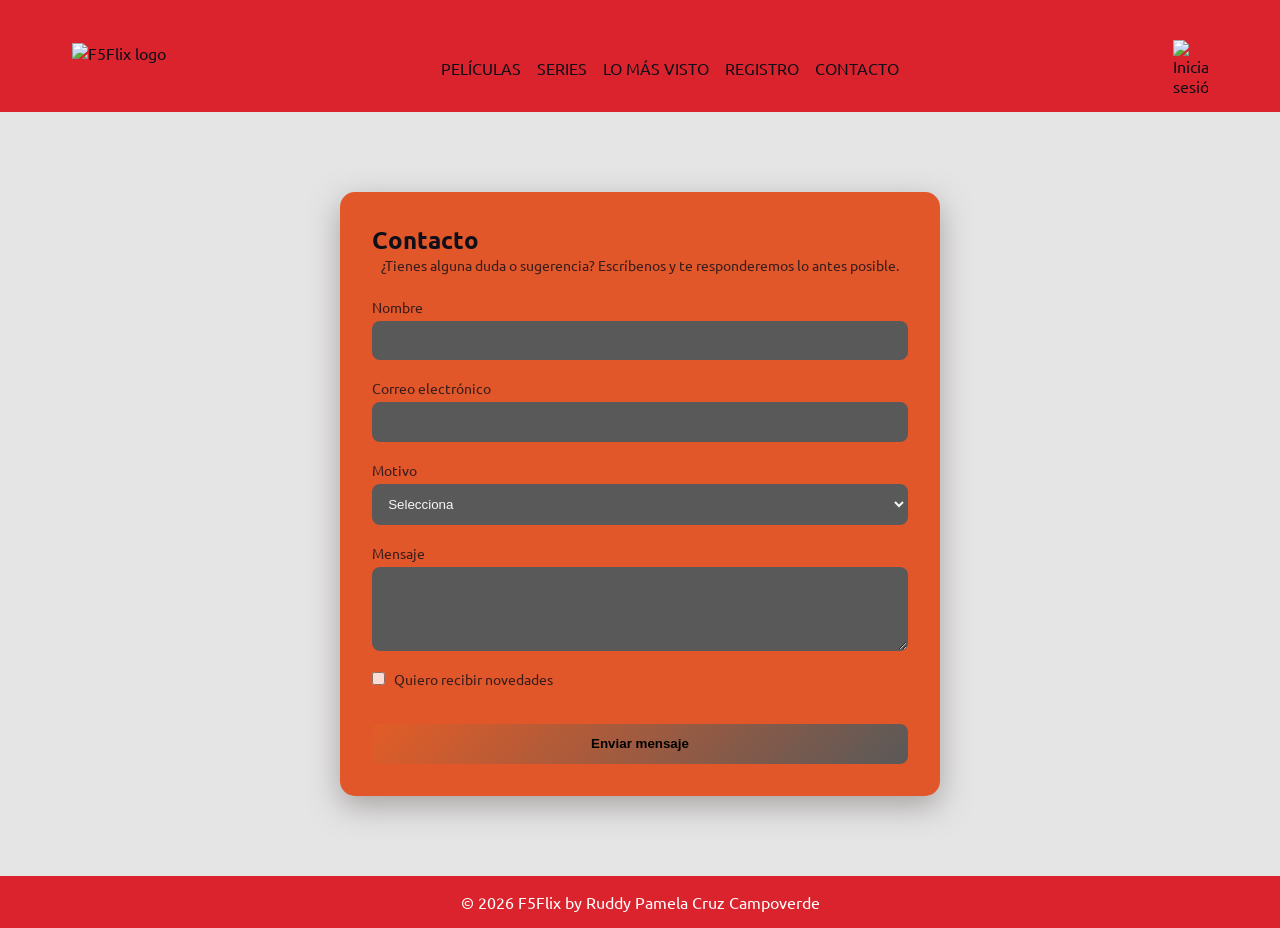
==== contacto.html @ 2f5d468d "Modificar CSS y corregirlos" ====
<!DOCTYPE html>
<html lang="es">

<head>
    <meta charset="UTF-8">
    <meta name="viewport" content="width=device-width, initial-scale=1.0">
    <title>Contacto - F5Flix</title>

   
    <link rel="stylesheet" href="m4play.css">

    <link rel="icon" type="image/png" href="src/images/logo.png">
</head>

<body>

   
    <header class="header">
        <nav class="navbar" aria-label="Navegación principal">

    
            <a href="index.html" class="logo">
                <img src="src/images/F5-Logo.png" alt="F5Flix logo">
            </a>
            <ul class="nav-list">
                <li class="nav-item">
                    <a href="index.html" class="nav-link">PELÍCULAS</a></li>
                <li class="nav-item">
                    <a href="index.html" class="nav-link">SERIES</a></li>
                <li class="nav-item">
                    <a href="index.html" class="nav-link">LO MÁS VISTO</a></li>
                <li class="nav-item">
                    <a href="registro.html" class="nav-link">REGISTRO</a></li>
                <li class="nav-item">
                    <a href="contacto.html" class="nav-link">CONTACTO</a></li>
            </ul>

            <div class="user-actions">
                <a href="login.html">
                    <img src="src/images/user-regular.svg" alt="Iniciar sesión">
                </a>
            </div>

        </nav>
    </header>

  
    <main>

        <section class="contacto">

            <h1>Contacto</h1>

            <p class="contacto-texto">
                ¿Tienes alguna duda o sugerencia? Escríbenos y te responderemos lo antes posible.
            </p>

            <form action="#" method="GET" class="formulario">

         
                <div class="form-group">
                    <label for="nombre">Nombre</label>
                    <input type="text" id="nombre" name="nombre" required>
                </div>

              
                <div class="form-group">
                    <label for="email">Correo electrónico</label>
                    <input type="email" id="email" name="email" required>
                </div>

            
                <div class="form-group">
                    <label for="motivo">Motivo</label>
                    <select id="motivo" name="motivo">
                        <option value="">Selecciona</option>
                        <option value="soporte">Soporte técnico</option>
                        <option value="sugerencia">Sugerencia</option>
                        <option value="otro">Otro</option>
                    </select>
                </div>

                
                <div class="form-group">
                    <label for="mensaje">Mensaje</label>
                    <textarea id="mensaje" name="mensaje" rows="4" required></textarea>
                </div>

               
                <div class="form-group">
                    <label>
                        <input type="checkbox" name="newsletter">
                        Quiero recibir novedades
                    </label>
                </div>

             
                <button type="submit" class="btn">Enviar mensaje</button>

            </form>

        </section>

    </main>

   
    <footer>
        <p>© 2026 F5Flix by Ruddy Pamela Cruz Campoverde</p>
    </footer>

</body>

</html>
---- m4play.css ----
@import url('https://fonts.googleapis.com/css2?family=Ubuntu:wght@300;400;500;700&family=Roboto:wght@900&display=swap&display=swap');

:root {
    --bg-color: #e5e5e5;

    --color-primary: #e35c27;
    --color-secondary: #595959;


    --color--card: #d6d6e0;
    --text-color: #0f0f1a;

    --body-padding: 1rem;
    --body-margin: 1.5rem;

    --red: #da232c;

    --form-shadow: 0 5px 15px rgba(227, 85, 8, 0.4);
    --form-bg: #e15729;
}

*,
*::before,
*::after {
    padding: 0;
    margin: 0;
    box-sizing: border-box;
}

html {
    scroll-behavior: smooth;
}

body {
    font-family: "Ubuntu", sans-serif;
    background-color: var(--bg-color);
    color: var(--text-color);
}

main {
    max-width: 90%;
    margin: 0 auto;
    padding: 2rem 1rem;
}

img {
    width: 100%;
    display: block;
}

a {
    text-decoration: none;
    color: inherit;
    transition: 150ms ease-in-out;
    transition-property: color, background-color;
}

ul {
    list-style: none;
}

/*  HEADER === */

.header {
    position: sticky;
    background-color: var(--red);
    padding-top: var(--body-margin);
    top: 0;
    z-index: 100;
}

/* ===LOGO===*/
.logo {
    display: flex;
    overflow: hidden;
    align-items: center;
}

.logo img {
    width: auto;
    height: 50px;
}

/* ===NAVBAR===*/
.navbar {
    display: flex;
    justify-content: space-between;
    align-items: center;

    padding: 1rem 2rem;
    max-width: 1200px;
    margin: 0 auto;
}

.nav-list {
    display: flex;
    gap: 2rem;
}

.nav-item {
    position: relative;
}

.nav-list {

    gap: 1rem;

}


.nav-link:hover {
    color: var(--color-primary);
    background-color: var(--color-secondary);
    padding: 1rem;
    border-radius: .5rem;
}

/*==IMAGEN DE LOGIN*/
.user-actions img {
    width: 35px;
    cursor: pointer;
    transition: 0.3s;
}

.user-actions img:hover {
    /*Pequeña animación*/
    transform: scale(1.1);
}

/* ===MAIN== */
.hero {
    height: 70vh;

    display: flex;
    flex-direction: column;
    justify-content: center;
    align-items: center;

    text-align: center;
    padding: 2rem;
}

.hero h1 {
    font-size: 2.5rem;
    margin-bottom: 1rem;
}

.hero p {
    max-width: 600px;
    margin-bottom: 1.5rem;
}

h2 {
    font-size: 1.8rem;
    margin-bottom: var(--body-padding);
    position: relative;
}

h2::after {
    content: "";
    display: block;
    width: 60px;
    height: 3px;
    background-color: var(--color-primary);
    margin-top: 0.5rem;
}

.peliculas {
    display: flex;
    flex-direction: column;
}

.grid {
    display: grid;
    grid-template-columns: repeat(3, 2fr);
    gap: 1.5rem;
}
.grid:hover .card {
  opacity: 0.7;
}

.grid .card:hover {
  opacity: 1;
}
/*===SECCION SERIES===*/

.series {
    margin-bottom: 3rem;
}

.series h2 {
    font-size: 1.8rem;
    margin-bottom: 1.5rem;
    position: relative;
}

.series h2::after {
    content: "";
    display: block;
    width: 60px;
    height: 3px;
    background-color: var(--color-primary);
    margin-top: 0.5rem;
}

/* =====/////CARDS/////=====*/

.card {
    display: flex;
    flex-direction: column;
    height: 100%;
    position: relative;
    overflow: hidden;
    border-radius: 10px;
    background-color: var(--color-card);

    transition: transform 0.3s ease, box-shadow 0.25s ease;
}

.card-content {
    display: flex;
    flex-direction: column;
    gap: 0.5rem;

    height: 100%;
    /* 🔥 importante */
}

.card-content h3 {

    background-color: var(--red);
    color: white;
    padding: 0.5rem;
    

    font-size: 1rem;

    transition: background-color 0.3s;
}
.card:hover h3 {
  background-color: var(--color-primary);
}

.card img {

    width: 100%;
    height: 100%;
    object-fit: cover;

    transition: transform 0.4s ease;
}

.card:hover img {
    transform: scale(1.05);
}


.card a::after {
    content: "";
    position: absolute;
    inset: 0;
}

.card:hover {
    transform: translateY(-5px) scale(1.02);
    z-index: 2;
    box-shadow: 0 10px 25px rgba(0, 0, 0, 0.4);
}


.card::before {
    content: "";
    position: absolute;
    inset: 0;

    background: rgba(223, 213, 213, 0.7);
    color: #0f0f1a;
    opacity: 0;

    transition: 0.3s;
}

.card:hover::before {
    opacity: 1;
}

.card-content p {
    margin: 0.7rem;
    overflow: hidden;

    display: -webkit-box;
    -webkit-box-orient: vertical;

    -webkit-line-clamp: 3;
    /*Esto recorta el texto en tres lineas*/
    line-clamp: 3;
    font-size: 0.9rem;
    line-height: 1.4;
    color: #171515;
    transition: color 0.3s;

}
.card:hover p {
  color: rgb(216, 33, 33);
}

/* ======BOTON DENTRO DE CARDS===== */
.btn-card {
    display: block;
    width: 100%;

    text-align: center;
    padding: 0.3rem;

    background-color: var(--color-primary);
    transform: scale(1.02);
    border-radius: 5px;

    margin-top: auto;
}

.btn-card:hover {
    background-color: var(--color-secondary);
}


/* =======
/////////REGISTRO.HTML /////////////
======*/
.registro {
    max-width: 600px;
    margin: 3rem auto;
    padding: 2rem;

    background: #e15729;
    border-radius: 15px;
    box-shadow: 0 10px 30px rgba(0, 0, 0, 0.5);
}

/* TÍTULO */
.registro h1 {
    text-align: center;
    margin-bottom: 2rem;
    font-size: 2rem;
}

/* FORMULARIO */
.formulario {
    display: flex;
    flex-direction: column;
    gap: 1.2rem;
}

/* GRUPOS */
.form-group {
    display: flex;
    flex-direction: column;
    gap: 0.3rem;
}

/* LABELS */
label {
    font-size: 0.9rem;
    opacity: 0.8;
}

/* INPUTS */
input,
select,
textarea {
    padding: 0.7rem;
    border-radius: 8px;
    border: 1px solid transparent;

    background-color: var(--color-secondary);
    color: rgb(246, 246, 246);

    transition: all 0.3s ease;
}

/* EFECTO FOCUS (clave visual) */
input:focus,
select:focus,
textarea:focus {
    outline: none;
    border: 1px solid var(--color-primary);
    box-shadow: var(--form-shadow);
}


.form-group input[type="radio"],
.form-group input[type="checkbox"] {
    margin-right: 0.4rem;
    accent-color: var(--color-primary);
}

/* BOTÓN */
button.btn {
    margin-top: 1rem;

    background: linear-gradient(135deg, var(--color-primary), var(--color-secondary));
    border: none;

    padding: 0.8rem;
    border-radius: 8px;

    font-weight: bold;
    cursor: pointer;

    transition: 0.3s;
}

/* HOVER BOTÓN */
button.btn:hover {
    transform: translateY(-2px);
    box-shadow: 0 5px 15px rgba(227, 85, 8, 0.4);
}

/* =======
/////////***CONTACTO.HTML /////////////
======*/
.contacto {
    max-width: 600px;
    margin: 3rem auto;
    padding: 2rem;

    background: var(--form-bg);
    border-radius: 15px;
    box-shadow: 0 10px 30px rgba(107, 96, 96, 0.5);
}

.contacto h2 {
    text-align: center;
    margin-bottom: 1rem;
}

.contacto-texto {
    text-align: center;
    font-size: 0.9rem;
    opacity: 0.8;
    margin-bottom: 1.5rem;
}


footer {
    text-align: center;
    padding: 1rem;
    background-color: var(--red);
    color: white;
}
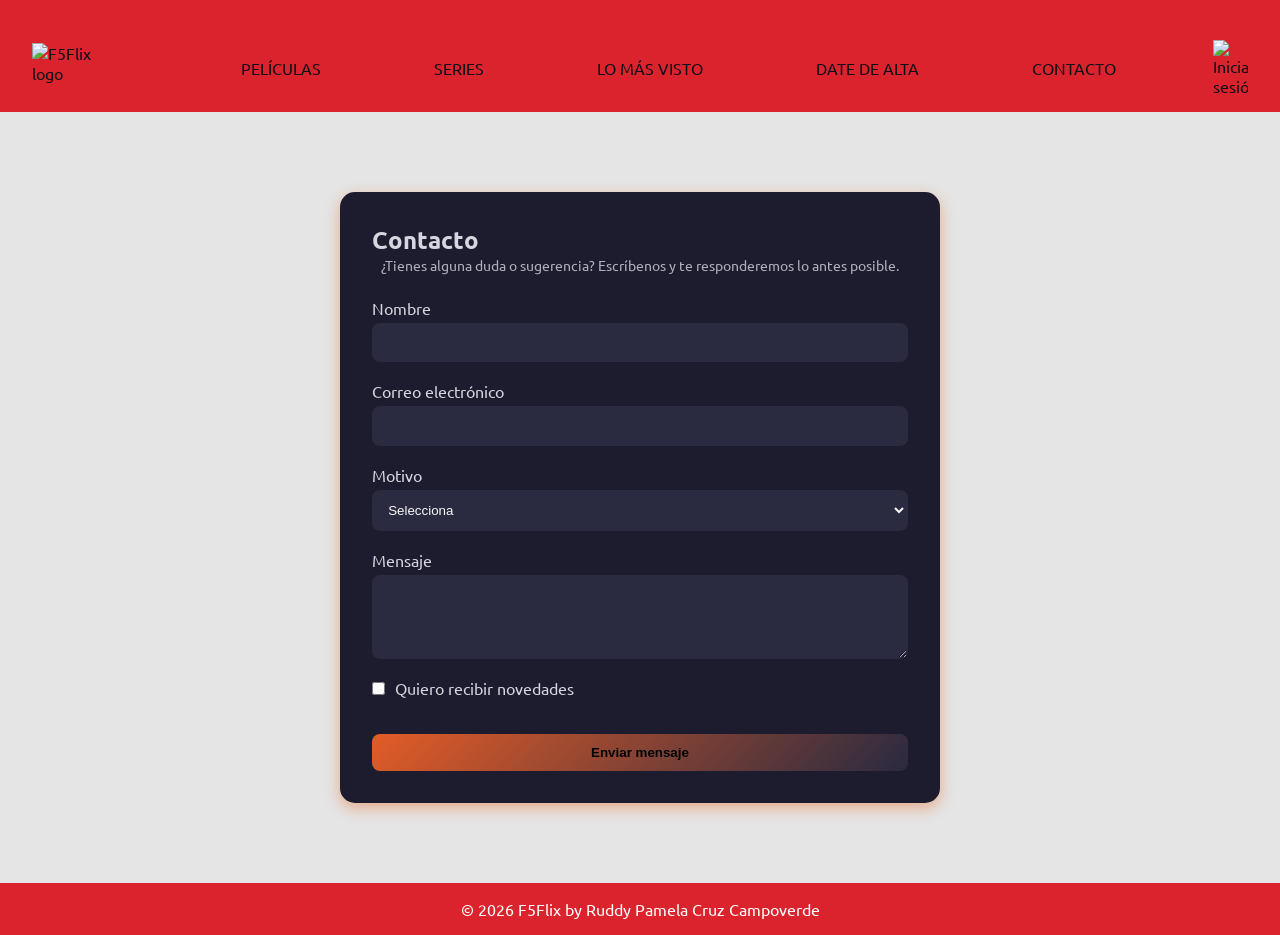
==== commit c14a2615: "Añadir imagen al hero" ====
--- a/contacto.html
+++ b/contacto.html
@@ -30,7 +30,7 @@
                 <li class="nav-item">
                     <a href="index.html" class="nav-link">LO MÁS VISTO</a></li>
                 <li class="nav-item">
-                    <a href="registro.html" class="nav-link">REGISTRO</a></li>
+                    <a href="registro.html" class="nav-link">DATE DE ALTA</a></li>
                 <li class="nav-item">
                     <a href="contacto.html" class="nav-link">CONTACTO</a></li>
             </ul>
@@ -40,6 +40,10 @@
                     <img src="src/images/user-regular.svg" alt="Iniciar sesión">
                 </a>
             </div>
+	<button class="nav-toggle" type="button" id="nav-toggle" aria-label="Abrir menu" aria-controls="nav-list"
+			aria-expanded="false">
+			☰
+		</button>
 
         </nav>
     </header>
--- a/m4play.css
+++ b/m4play.css
@@ -4,10 +4,10 @@
     --bg-color: #e5e5e5;
 
     --color-primary: #e35c27;
-    --color-secondary: #595959;
-
-
-    --color--card: #d6d6e0;
+    --color-secondary: #2a2a40;
+
+
+    --color-card: #d6d6e0;
     --text-color: #0f0f1a;
 
     --body-padding: 1rem;
@@ -35,6 +35,7 @@
     font-family: "Ubuntu", sans-serif;
     background-color: var(--bg-color);
     color: var(--text-color);
+    overflow-x: hidden;
 }
 
 main {
@@ -57,6 +58,13 @@
 
 ul {
     list-style: none;
+}
+
+footer {
+    text-align: center;
+    padding: 1rem;
+    background-color: var(--red);
+    color: white;
 }
 
 /*  HEADER === */
@@ -84,27 +92,45 @@
 /* ===NAVBAR===*/
 .navbar {
     display: flex;
-    justify-content: space-between;
+    flex-wrap: wrap;
     align-items: center;
+    gap: 1rem;
+
 
     padding: 1rem 2rem;
-    max-width: 1200px;
     margin: 0 auto;
 }
 
 .nav-list {
-    display: flex;
-    gap: 2rem;
-}
+
+    display: none;
+    /*Oculto en movil*/
+    width: 100%;
+    list-style: none;
+    flex-basis: 100%;
+    /* Hace que el menú baje a la siguiente línea */
+
+}
+
+.nav-list.active {
+    display: flex;
+    flex-direction: column;
+    gap: 1.5rem;
+    padding: 2rem 0;
+    text-align: center;
+}
+
 
 .nav-item {
     position: relative;
 }
 
-.nav-list {
-
-    gap: 1rem;
-
+.nav-toggle {
+    display: block;
+    background: none;
+    border: none;
+    font-size: 2rem;
+    cursor: pointer;
 }
 
 
@@ -115,7 +141,14 @@
     border-radius: .5rem;
 }
 
+
 /*==IMAGEN DE LOGIN*/
+.user-actions {
+    display: flex;
+    gap: 1rem;
+    margin-left: auto;
+}
+
 .user-actions img {
     width: 35px;
     cursor: pointer;
@@ -129,26 +162,50 @@
 
 /* ===MAIN== */
 .hero {
-    height: 70vh;
+    position: relative;
+    height: auto;
 
     display: flex;
     flex-direction: column;
     justify-content: center;
     align-items: center;
-
     text-align: center;
-    padding: 2rem;
+    padding: 4rem 1rem;
+    color: white;
+
+    background-image: url("src/images/Logo.png");
+    background-size: cover;
+    background-position: center;
+    
+}
+
+.hero::before {
+    content: "";
+    position: absolute;
+    inset: 0;
+
+    background: rgba(58, 58, 58, 0.5);
+    /* ajusta transparencia */
+
+    z-index: 1;
+}
+
+.hero>* {
+    position: relative;
+    z-index: 2;
 }
 
 .hero h1 {
     font-size: 2.5rem;
-    margin-bottom: 1rem;
+    font-weight: bold;
+    padding: 1rem;
 }
 
 .hero p {
     max-width: 600px;
     margin-bottom: 1.5rem;
 }
+
 
 h2 {
     font-size: 1.8rem;
@@ -172,16 +229,18 @@
 
 .grid {
     display: grid;
-    grid-template-columns: repeat(3, 2fr);
+    grid-template-columns: 1fr;
     gap: 1.5rem;
 }
+
 .grid:hover .card {
-  opacity: 0.7;
+    opacity: 0.7;
 }
 
 .grid .card:hover {
-  opacity: 1;
-}
+    opacity: 1;
+}
+
 /*===SECCION SERIES===*/
 
 .series {
@@ -203,6 +262,29 @@
     margin-top: 0.5rem;
 }
 
+.series .grid {
+    display: grid;
+    grid-auto-flow: column;
+    /* 🔥 clave */
+    grid-auto-columns: 80%;
+    /* ancho de cada card */
+    gap: 1.5rem;
+
+    overflow-x: auto;
+    /* permite scroll */
+    padding-bottom: 1rem;
+}
+
+.series .grid::-webkit-scrollbar {
+    height: 6px;
+}
+
+.series .grid::-webkit-scrollbar-thumb {
+    background: var(--color-primary);
+    border-radius: 10px;
+}
+
+
 /* =====/////CARDS/////=====*/
 
 .card {
@@ -223,7 +305,6 @@
     gap: 0.5rem;
 
     height: 100%;
-    /* 🔥 importante */
 }
 
 .card-content h3 {
@@ -231,20 +312,21 @@
     background-color: var(--red);
     color: white;
     padding: 0.5rem;
-    
+
 
     font-size: 1rem;
 
     transition: background-color 0.3s;
 }
+
 .card:hover h3 {
-  background-color: var(--color-primary);
+    background-color: var(--color-primary);
 }
 
 .card img {
 
     width: 100%;
-    height: 100%;
+    height: 200px;
     object-fit: cover;
 
     transition: transform 0.4s ease;
@@ -254,15 +336,8 @@
     transform: scale(1.05);
 }
 
-
-.card a::after {
-    content: "";
-    position: absolute;
-    inset: 0;
-}
-
 .card:hover {
-    transform: translateY(-5px) scale(1.02);
+    transform: translateY(-5px);
     z-index: 2;
     box-shadow: 0 10px 25px rgba(0, 0, 0, 0.4);
 }
@@ -273,7 +348,7 @@
     position: absolute;
     inset: 0;
 
-    background: rgba(223, 213, 213, 0.7);
+    background: rgba(0, 0, 0, 0.3);
     color: #0f0f1a;
     opacity: 0;
 
@@ -296,12 +371,13 @@
     line-clamp: 3;
     font-size: 0.9rem;
     line-height: 1.4;
-    color: #171515;
+    color: var(--text-color);
     transition: color 0.3s;
 
 }
+
 .card:hover p {
-  color: rgb(216, 33, 33);
+    color: rgb(216, 33, 33);
 }
 
 /* ======BOTON DENTRO DE CARDS===== */
@@ -323,6 +399,40 @@
     background-color: var(--color-secondary);
 }
 
+.badge {
+    font-size: 0.8rem;
+    letter-spacing: 1px;
+    margin-top: 0.6rem;
+}
+
+.meta {
+    display: flex;
+    align-items: center;
+    gap: 0.5rem;
+    font-size: 0.8rem;
+    opacity: 0.8;
+    margin-bottom: 0.3rem;
+}
+
+.stars {
+    color: gold;
+    font-size: 0.9rem;
+}
+
+.rating {
+    font-weight: bold;
+}
+
+
+.age {
+    background-color: #444;
+    padding: 0.1rem 0.4rem;
+    border-radius: 4px;
+}
+
+.series .grid {
+    grid-auto-columns: 80%;
+}
 
 /* =======
 /////////REGISTRO.HTML /////////////
@@ -332,9 +442,10 @@
     margin: 3rem auto;
     padding: 2rem;
 
-    background: #e15729;
+    background: #1c1c2e;
     border-radius: 15px;
-    box-shadow: 0 10px 30px rgba(0, 0, 0, 0.5);
+    box-shadow: var(--form-shadow);
+    color: #d6d6e0;
 }
 
 /* TÍTULO */
@@ -358,11 +469,6 @@
     gap: 0.3rem;
 }
 
-/* LABELS */
-label {
-    font-size: 0.9rem;
-    opacity: 0.8;
-}
 
 /* INPUTS */
 input,
@@ -372,13 +478,13 @@
     border-radius: 8px;
     border: 1px solid transparent;
 
-    background-color: var(--color-secondary);
+    background-color: #2a2a40;
     color: rgb(246, 246, 246);
 
     transition: all 0.3s ease;
 }
 
-/* EFECTO FOCUS (clave visual) */
+/* EFECTO FOCUS */
 input:focus,
 select:focus,
 textarea:focus {
@@ -394,14 +500,29 @@
     accent-color: var(--color-primary);
 }
 
+.checkbox {
+    color: var(--color-primary);
+}
+
 /* BOTÓN */
-button.btn {
+.form-actions {
+    display: flex;
+    flex-direction: column;
+    gap: 1rem;
+}
+
+.btn,
+.btn-secundario {
+    display: inline-block;
+    text-align: center;
+
     margin-top: 1rem;
+
 
     background: linear-gradient(135deg, var(--color-primary), var(--color-secondary));
     border: none;
 
-    padding: 0.8rem;
+    padding: 0.7rem 1rem;
     border-radius: 8px;
 
     font-weight: bold;
@@ -411,7 +532,12 @@
 }
 
 /* HOVER BOTÓN */
-button.btn:hover {
+.btn:hover {
+    transform: translateY(-2px);
+    box-shadow: 0 5px 15px rgba(227, 85, 8, 0.4);
+}
+
+.btn-secundario:hover {
     transform: translateY(-2px);
     box-shadow: 0 5px 15px rgba(227, 85, 8, 0.4);
 }
@@ -424,9 +550,10 @@
     margin: 3rem auto;
     padding: 2rem;
 
-    background: var(--form-bg);
+    background: #1c1c2e;
     border-radius: 15px;
-    box-shadow: 0 10px 30px rgba(107, 96, 96, 0.5);
+    box-shadow: var(--form-shadow);
+    color: #d6d6e0;
 }
 
 .contacto h2 {
@@ -442,9 +569,158 @@
 }
 
 
-footer {
-    text-align: center;
+/* ======
+///////****DETALLES.HTML=======*/
+
+
+#trailer {
+    width: 100%;
+    border-radius: 10px;
+    max-height: 400px;
+    object-fit: cover;
+}
+
+.detalle {
+    margin: 2rem 1rem;
     padding: 1rem;
-    background-color: var(--red);
-    color: white;
+}
+
+.detalle-info h1 {
+    color: var(--red);
+    margin-top: 1rem;
+
+}
+
+.match {
+    color: #46d369;
+    font-weight: bold;
+}
+
+.year,
+.age,
+.seasons {
+    background-color: rgba(255, 255, 255, 0.1);
+    padding: 0.2rem 0.5rem;
+    border-radius: 4px;
+}
+
+.descripcion {
+    margin: 1.5rem 0;
+    line-height: 1.6;
+
+
+}
+
+.info-grid {
+    display: grid;
+    grid-template-columns: 1fr 1fr;
+    gap: 0.5rem 1.5rem;
+
+    font-size: 0.9rem;
+    opacity: 0.9;
+}
+
+.info-grid strong {
+    color: var(--color-primary);
+}
+
+.btn-detalle {
+    margin-top: 1rem;
+    padding: 0.7rem 1.5rem;
+
+    background-color: var(--form-shadow);
+    color: var(--form-bg);
+
+    border-radius: 5px;
+    font-weight: bold;
+
+    display: inline-block;
+}
+
+.btn-detalle:hover {
+    background-color: #ddd;
+}
+
+/*======
+======MEDIA QUERIES========*/
+
+
+/*TABLET*/
+@media (min-width: 768px) {
+
+    /* NAV */
+    .nav-toggle {
+        display: none;
+    }
+
+    .navbar {
+        flex-wrap: nowrap;
+    }
+
+
+    .nav-list {
+        display: flex;
+        flex-direction: row;
+
+        background-color: var(--red);
+        width: auto;
+        gap: 2rem;
+        margin-left: 2rem;
+    }
+
+    .nav-list.active {
+        display: flex;
+    }
+
+    .user-actions a[href="#usuario"] {
+        display: inline-flex;
+    }
+
+
+    /* GRID */
+    .grid {
+        grid-template-columns: repeat(2, 1fr);
+    }
+
+    .series .grid {
+        grid-auto-columns: 250px;
+    }
+
+    .detalle {
+        display: grid;
+        grid-template-columns: 1fr 1fr;
+    }
+
+    /* FORM */
+    .form-actions {
+        flex-direction: row;
+        justify-content: space-between;
+    }
+}
+
+
+@media (min-width: 1024px) {
+    .header {
+        flex-wrap: nowrap;
+    }
+
+    .nav-list {
+        display: flex;
+        justify-content: space-evenly;
+
+        gap: 2rem;
+
+    }
+
+    .grid {
+        grid-template-columns: repeat(4, 1fr);
+    }
+
+    main {
+        max-width: 1200px;
+    }
+
+    .hero h1 {
+        font-size: 2.5rem;
+    }
 }
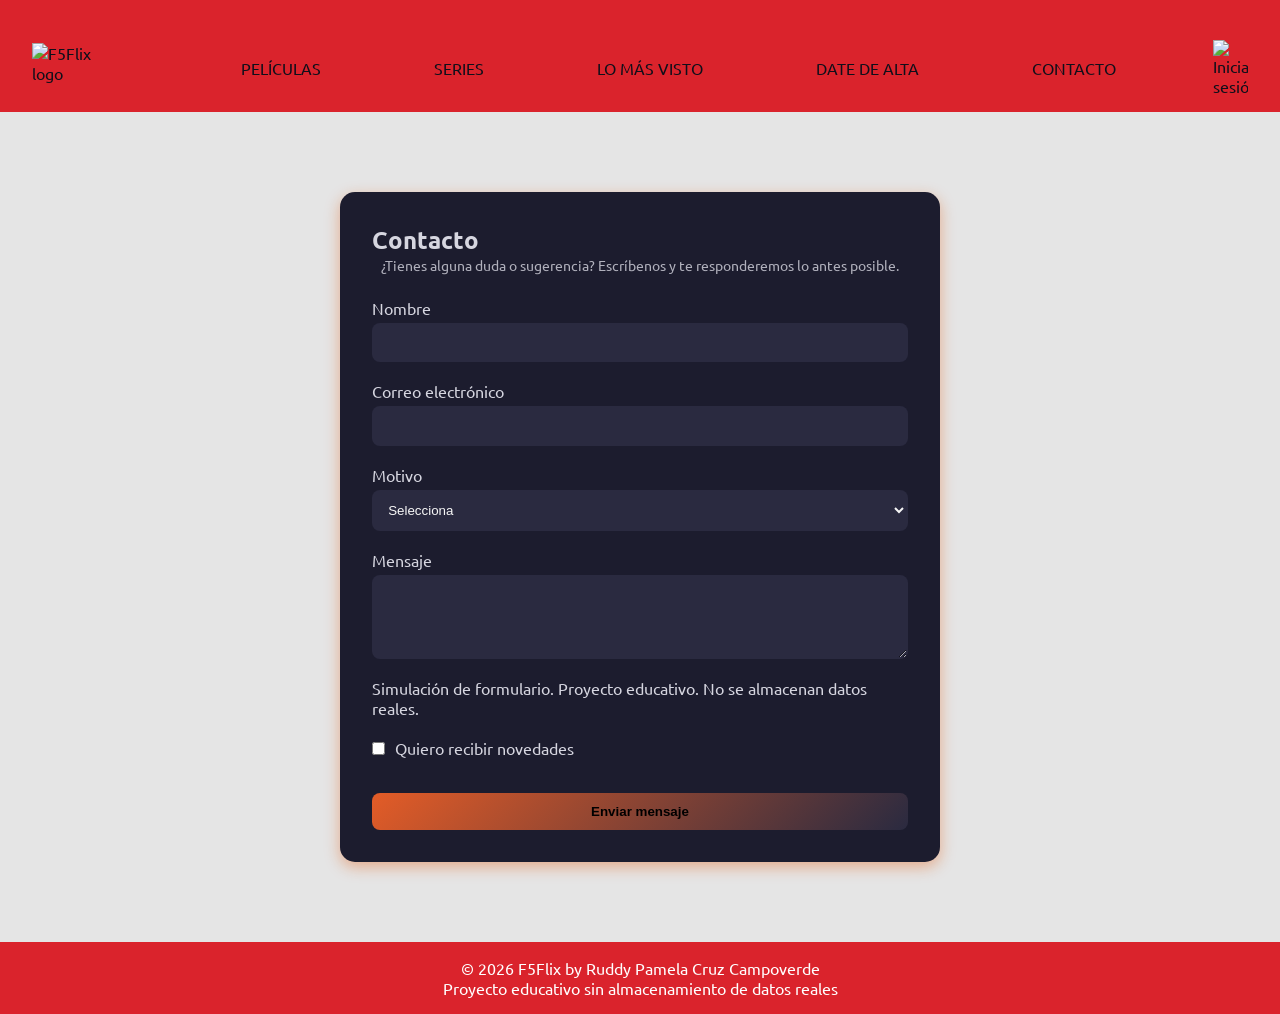
==== commit 02ad55ca: "Arreglos de acceso" ====
--- a/contacto.html
+++ b/contacto.html
@@ -4,7 +4,7 @@
 <head>
     <meta charset="UTF-8">
     <meta name="viewport" content="width=device-width, initial-scale=1.0">
-    <title>Contacto - F5Flix</title>
+    <title>Contacto - F5Flix(Demo UI)</title>
 
    
     <link rel="stylesheet" href="m4play.css">
@@ -59,6 +59,7 @@
                 ¿Tienes alguna duda o sugerencia? Escríbenos y te responderemos lo antes posible.
             </p>
 
+
             <form action="#" method="GET" class="formulario">
 
          
@@ -89,6 +90,9 @@
                     <label for="mensaje">Mensaje</label>
                     <textarea id="mensaje" name="mensaje" rows="4" required></textarea>
                 </div>
+                <p class="aviso">
+  Simulación de formulario. Proyecto educativo. No se almacenan datos reales.
+</p>
 
                
                 <div class="form-group">
@@ -110,6 +114,7 @@
    
     <footer>
         <p>© 2026 F5Flix by Ruddy Pamela Cruz Campoverde</p>
+        <p>Proyecto educativo sin almacenamiento de datos reales</p>
     </footer>
 
 </body>
